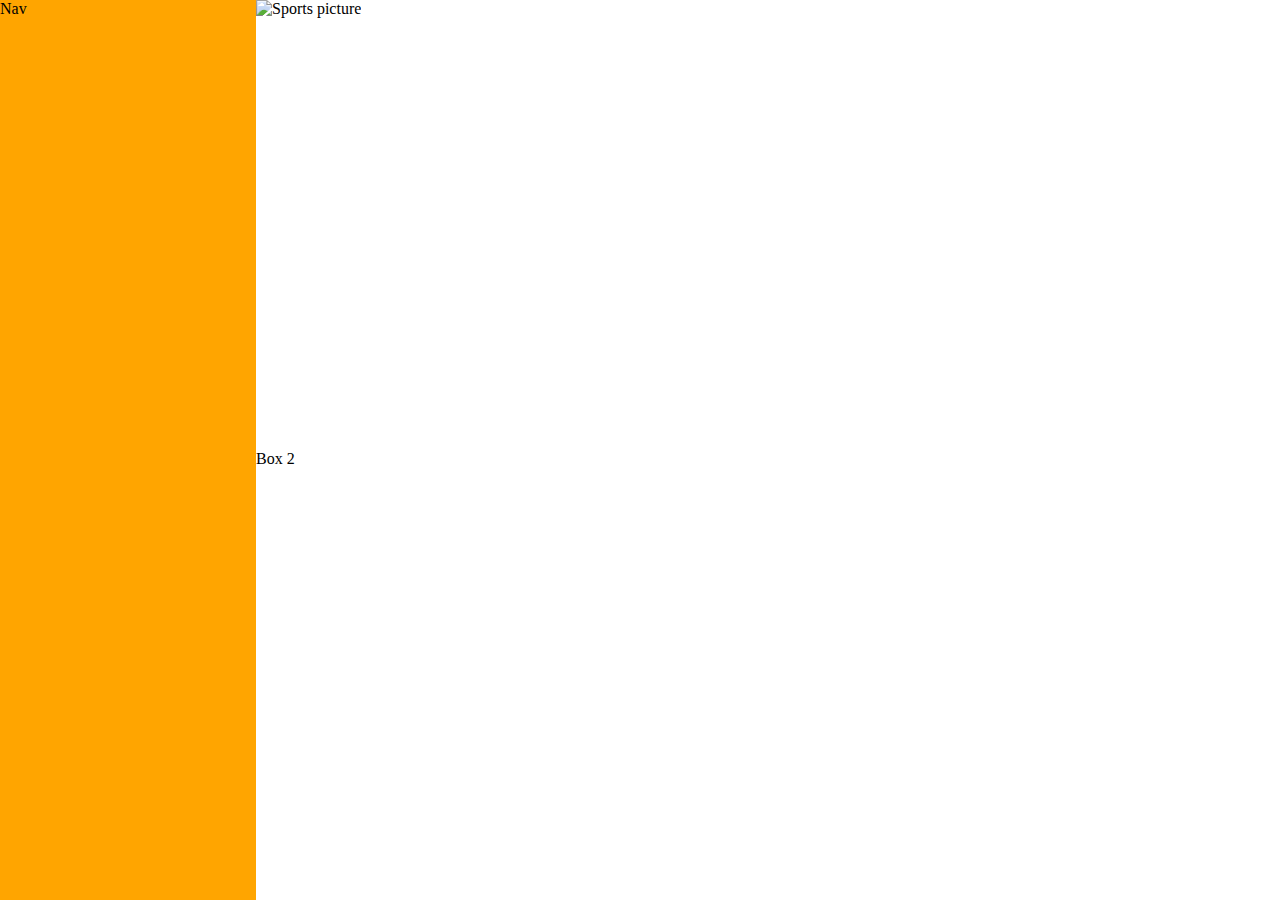
==== task1/index.html @ 1226c73c "picture element in box 1" ====
<!DOCTYPE html>
<html lang="en">
<head>
  <meta charset="UTF-8">
  <title>Task 1</title>
  <link rel="stylesheet" href="css/main.css">
</head>
<body>
  <div class="nav">Nav</div>
  <div class="box1">
    <picture>
      <source srcset="http://lorempixel.com/400/200/sports/1" media="(min-width: 769px)">
      <source srcset="http://lorempixel.com/400/200/sports/2" media="(min-width: 481px)">
      <img src="http://lorempixel.com/400/200/sports/3" alt="Sports picture">
    </picture>
  </div>
  <div class="box2">Box 2</div>
</body>
</html>
---- task1/css/main.css ----
* {
  box-sizing: border-box;
  margin: 0;
  padding: 0;
}

.nav {
  float: left;
  width: 20%;
  height: 100vh;
  background-color: orange;
}

.box1 {
  float: left;
  width: 80%;
  height: 50vh;
}

img {
  width: 100%;
  height: 100%;
}

.box2 {
  float: left;
  width: 80%;
  height: 50vh;
  background-image: url("http://lorempixel.com/400/200/cats");
  background-size: cover;
}

@media only screen and (max-width: 768px) {
  .nav {
    background-color: cyan;
  }
  .box2 {
    background-image: url("http://lorempixel.com/768/768/cats");
  }
}

@media only screen and (max-width: 480px) {
  .nav {
    width: 100%;
    height: 20vh;
    background-color: purple;
  }

  .box1 {
    width: 100%;
  }

  .box2 {
    width: 100%;
    background-image: url("http://lorempixel.com/480/480/cats");
  }
}
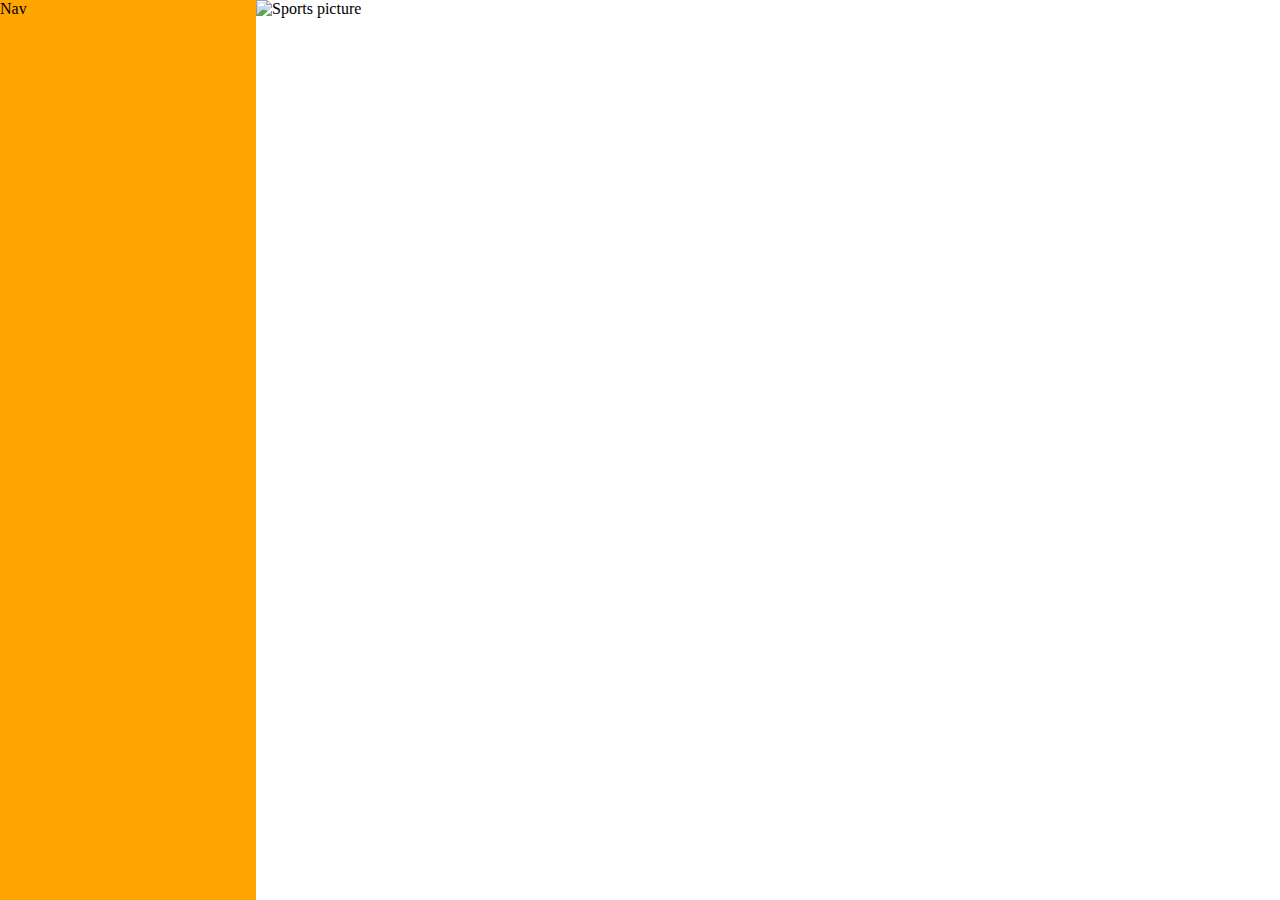
==== commit fd99fda7: "different pictures" ====
--- a/task1/index.html
+++ b/task1/index.html
@@ -9,11 +9,11 @@
   <div class="nav">Nav</div>
   <div class="box1">
     <picture>
-      <source srcset="http://lorempixel.com/400/200/sports/1" media="(min-width: 769px)">
-      <source srcset="http://lorempixel.com/400/200/sports/2" media="(min-width: 481px)">
-      <img src="http://lorempixel.com/400/200/sports/3" alt="Sports picture">
+      <source srcset="http://lorempixel.com/400/200/sports" media="(min-width: 769px)">
+      <source srcset="http://lorempixel.com/400/200/food" media="(min-width: 481px)">
+      <img src="http://lorempixel.com/400/200/nature" alt="Sports picture">
     </picture>
   </div>
-  <div class="box2">Box 2</div>
+  <div class="box2"></div>
 </body>
 </html>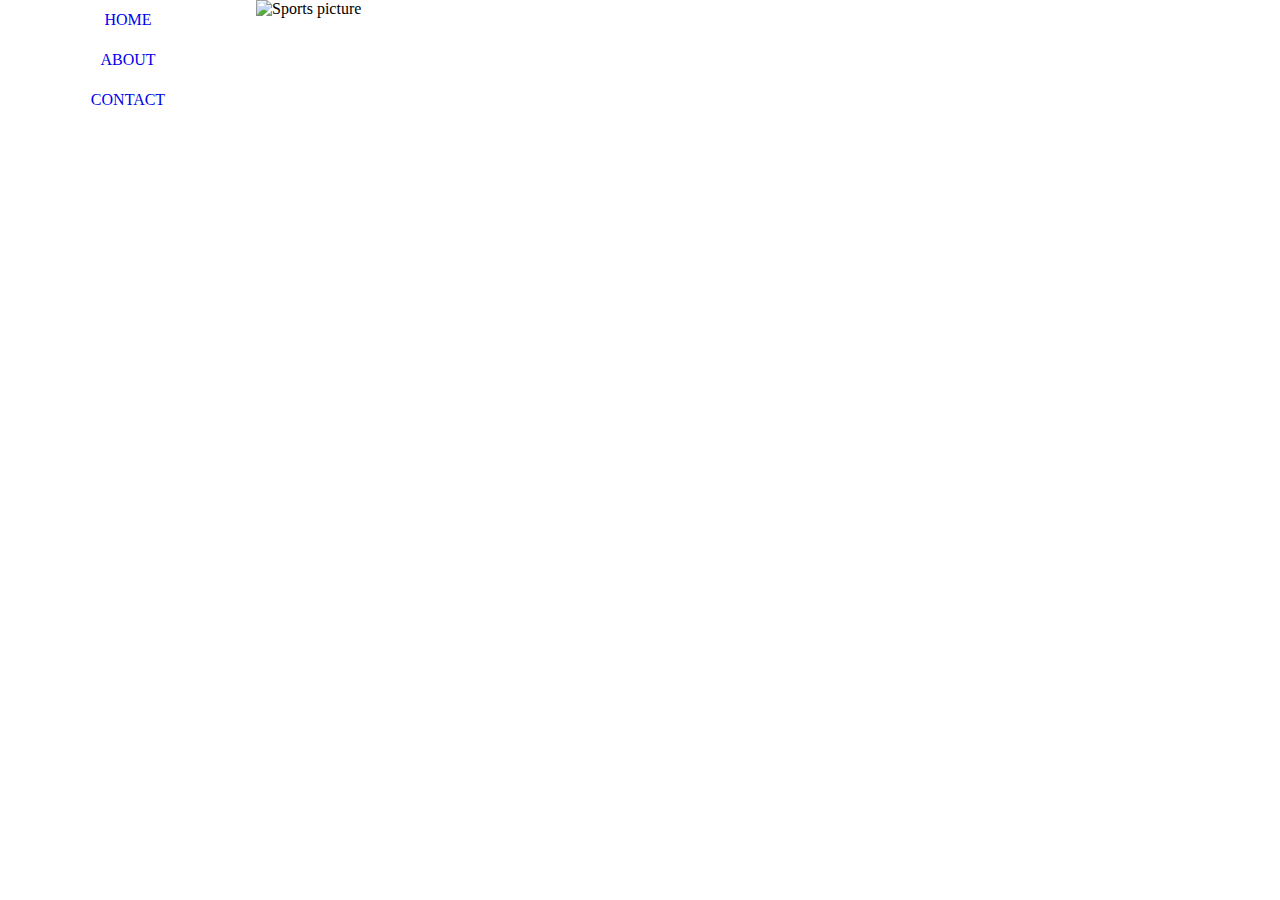
==== commit ea1055a4: "nav items, initial styling" ====
--- a/task1/index.html
+++ b/task1/index.html
@@ -6,12 +6,18 @@
   <link rel="stylesheet" href="css/main.css">
 </head>
 <body>
-  <div class="nav">Nav</div>
+  <div class="nav">
+    <ul>
+      <li><a href="#">HOME</a></li>
+      <li><a href="#">ABOUT</a></li>
+      <li><a href="#">CONTACT</a></li>
+    </ul>
+  </div>
   <div class="box1">
     <picture>
-      <source srcset="http://lorempixel.com/400/200/sports" media="(min-width: 769px)">
-      <source srcset="http://lorempixel.com/400/200/food" media="(min-width: 481px)">
-      <img src="http://lorempixel.com/400/200/nature" alt="Sports picture">
+      <source srcset="http://lorempixel.com/400/200/sports/1" media="(min-width: 769px)">
+      <source srcset="http://lorempixel.com/400/200/food/1" media="(min-width: 481px)">
+      <img src="http://lorempixel.com/400/200/nature/1" alt="Sports picture">
     </picture>
   </div>
   <div class="box2"></div>
--- a/task1/css/main.css
+++ b/task1/css/main.css
@@ -8,7 +8,16 @@
   float: left;
   width: 20%;
   height: 100vh;
-  background-color: orange;
+}
+
+li {
+  width: 100%;
+  line-height: 40px;
+  text-align: center;
+}
+
+li a {
+  text-decoration: none;
 }
 
 .box1 {
@@ -31,9 +40,6 @@
 }
 
 @media only screen and (max-width: 768px) {
-  .nav {
-    background-color: cyan;
-  }
   .box2 {
     background-image: url("http://lorempixel.com/768/768/cats");
   }
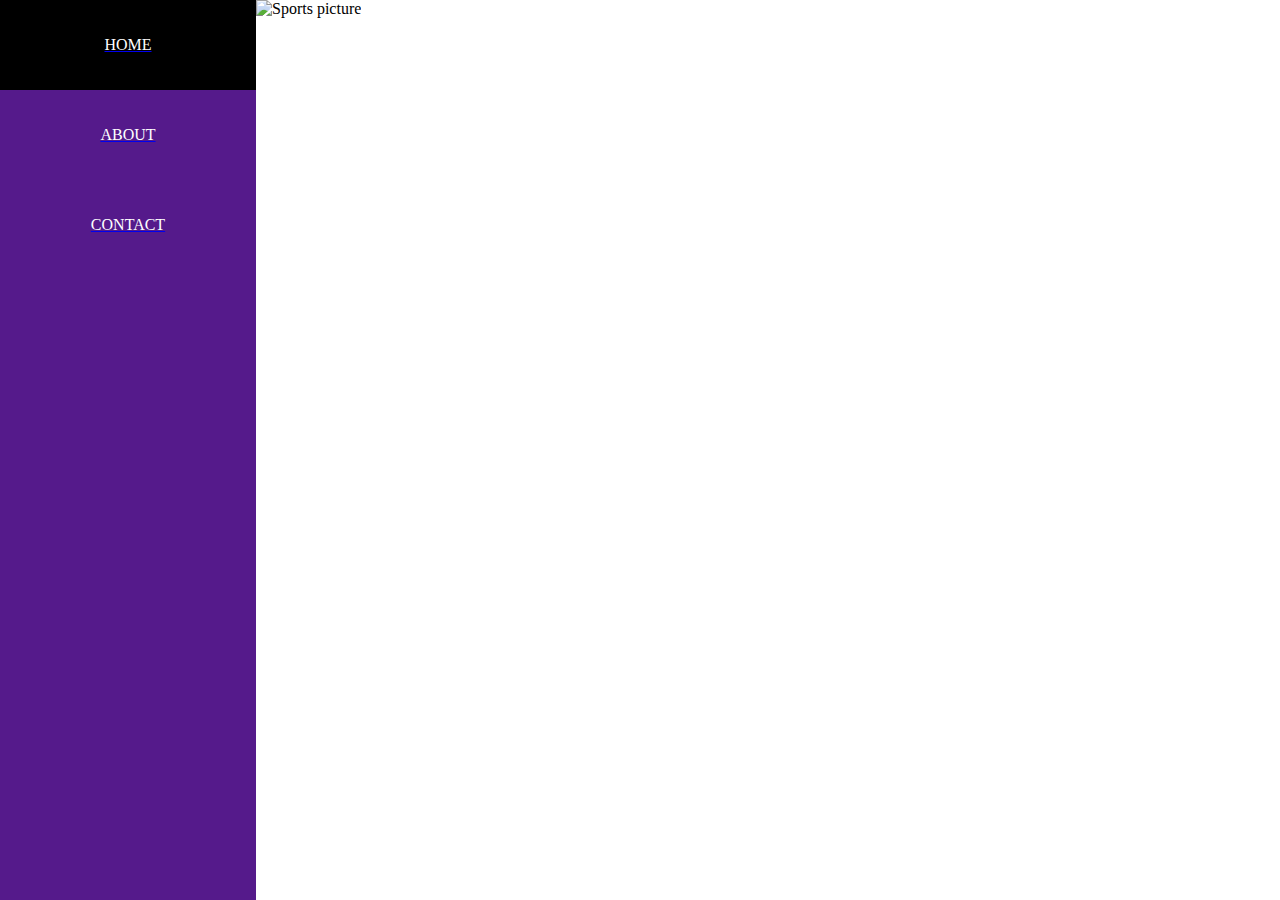
==== commit e1148a7f: "made whole li link, change background on hovehover" ====
--- a/task1/index.html
+++ b/task1/index.html
@@ -8,9 +8,9 @@
 <body>
   <div class="nav">
     <ul>
-      <li><a href="#">HOME</a></li>
-      <li><a href="#">ABOUT</a></li>
-      <li><a href="#">CONTACT</a></li>
+      <a href="#"><li>HOME</li></a>
+      <a href="#"><li>ABOUT</li></a>
+      <a href="#"><li>CONTACT</li></a>
     </ul>
   </div>
   <div class="box1">
--- a/task1/css/main.css
+++ b/task1/css/main.css
@@ -8,16 +8,22 @@
   float: left;
   width: 20%;
   height: 100vh;
+  background-color: #551a8b;
 }
 
 li {
   width: 100%;
-  line-height: 40px;
+  line-height: 10vh;
   text-align: center;
 }
 
-li a {
+a li {
   text-decoration: none;
+  color: white;
+}
+
+li:hover {
+  background-color: black;
 }
 
 .box1 {
@@ -48,8 +54,12 @@
 @media only screen and (max-width: 480px) {
   .nav {
     width: 100%;
-    height: 20vh;
-    background-color: purple;
+    height: 10vh;
+  }
+
+  li {
+    width: 32%;
+    display: inline-block;
   }
 
   .box1 {
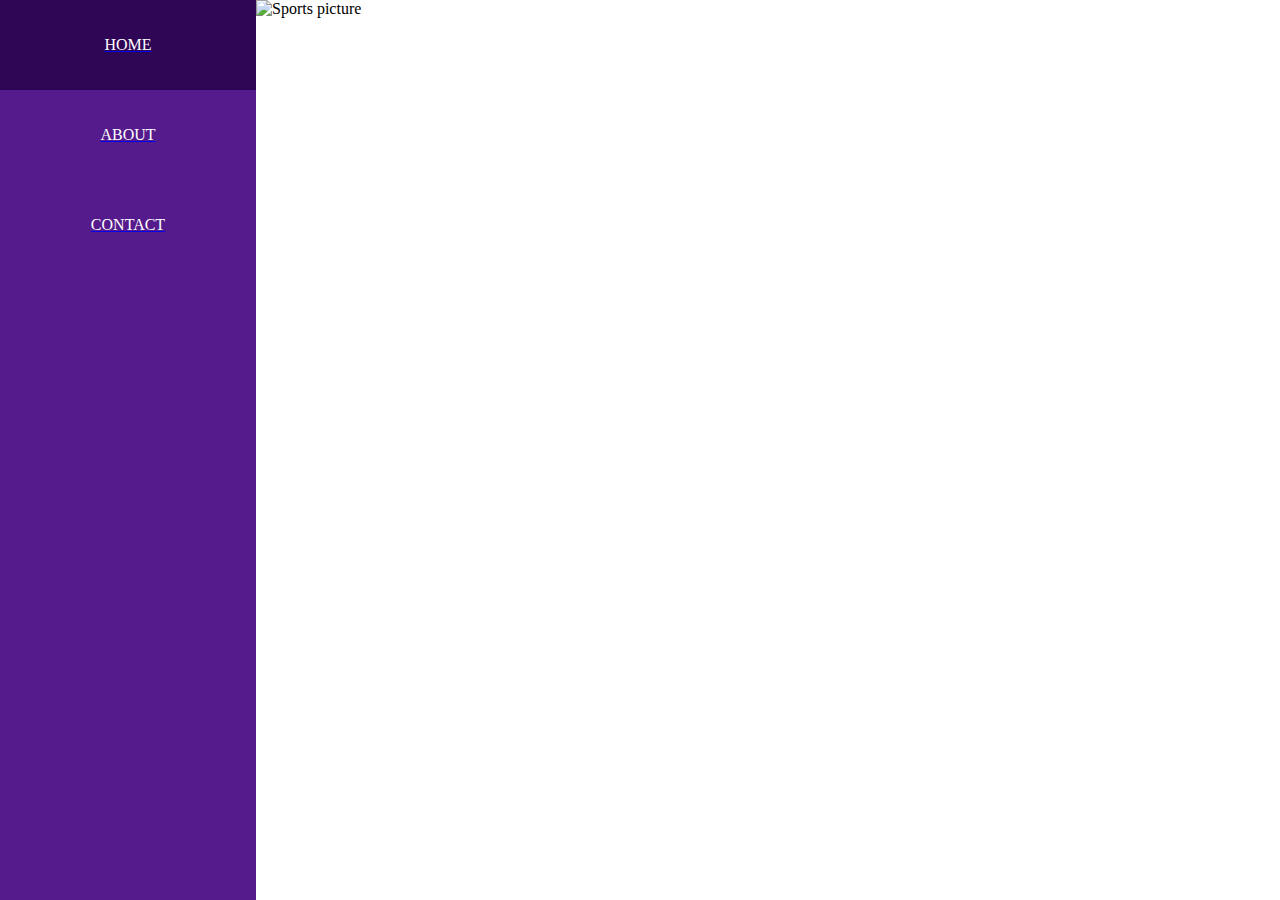
==== commit 1c57214b: "renamed css folder to styles in task1 for consistency" ====
--- a/task1/index.html
+++ b/task1/index.html
@@ -3,7 +3,7 @@
 <head>
   <meta charset="UTF-8">
   <title>Task 1</title>
-  <link rel="stylesheet" href="css/main.css">
+  <link rel="stylesheet" href="styles/main.css">
 </head>
 <body>
   <div class="nav">
--- a/task1/styles/main.css
+++ b/task1/styles/main.css
@@ -0,0 +1,73 @@
+* {
+  box-sizing: border-box;
+  margin: 0;
+  padding: 0;
+}
+
+.nav {
+  float: left;
+  width: 20%;
+  height: 100vh;
+  background-color: #551a8b;
+}
+
+li {
+  width: 100%;
+  line-height: 10vh;
+  text-align: center;
+}
+
+a li {
+  text-decoration: none;
+  color: white;
+}
+
+li:hover {
+  background-color: #2f0556;
+}
+
+.box1 {
+  float: left;
+  width: 80%;
+  height: 50vh;
+}
+
+img {
+  width: 100%;
+  height: 100%;
+}
+
+.box2 {
+  float: left;
+  width: 80%;
+  height: 50vh;
+  background-image: url("http://lorempixel.com/400/200/cats/1");
+  background-size: cover;
+}
+
+@media only screen and (max-width: 768px) {
+  .box2 {
+    background-image: url("http://lorempixel.com/768/768/cats/4");
+  }
+}
+
+@media only screen and (max-width: 480px) {
+  .nav {
+    width: 100%;
+    height: 10vh;
+  }
+
+  li {
+    width: 32%;
+    display: inline-block;
+  }
+
+  .box1 {
+    width: 100%;
+  }
+
+  .box2 {
+    width: 100%;
+    background-image: url("http://lorempixel.com/480/480/cats/3");
+  }
+} 